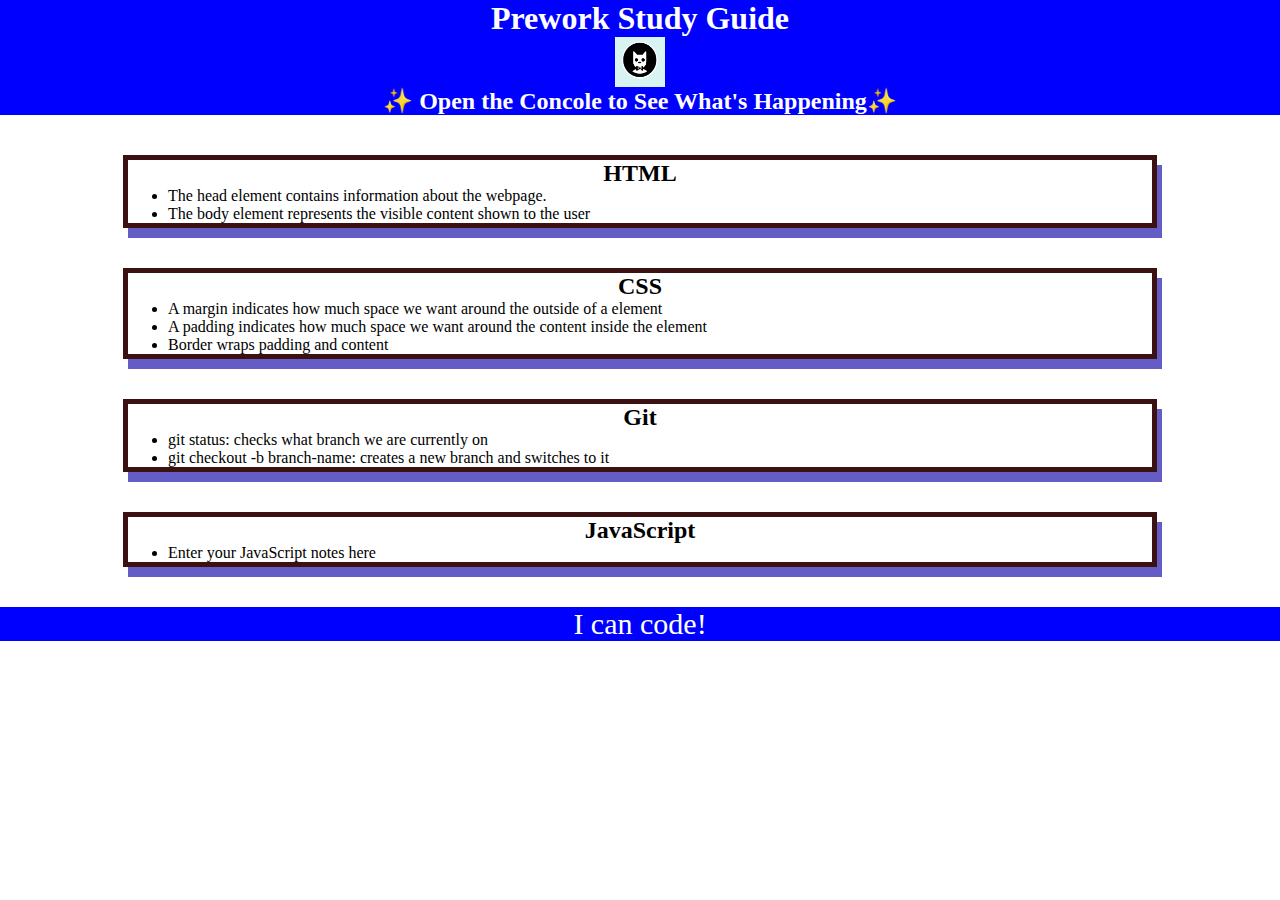
==== index.html @ 3dbb48b7 "Here goes JavaScript file" ====
<!DOCTYPE html>
<html lang="en">
  <head>
    <meta charset="UTF-8" />
    <meta http-equiv="X-UA-Compatible" content="IE=edge" />
    <meta name="viewport" content="width=device-width, initial-scale=1.0" />
    <link rel="stylesheet" href="./assets/style.css">
    <title>Prework Study Guide</title>
  </head>

  <body>
    <header id="top">
      <h1>Prework Study Guide</h1>
      <img 
        src="./assets/bowtie-cat.png"
         alt="Profile image of cat wearing a bow tie." 
         />
         <h2>✨ Open the Concole to See What's Happening✨</h2>

    </header>

    <main>
      <section class="card" id="html-section">
        <h2>HTML</h2>
        <ul>
          <li>The head element contains information about the webpage. </li>
          <li>The body element represents the visible content shown to the user</li>
          
        </ul>

      </section>
      
      <section class="card" id="css-section">
       <h2>CSS</h2>
       <ul>
        <li>A margin indicates how much space we want around the outside of a element</li>
        <li>A padding indicates how much space we want around the content inside the element</li>
        <li>Border wraps padding and content</li>
       </ul>

      </section>

      <section class="card" id="git-section">
        <h2>Git</h2>
        <ul>
          <li>git status: checks what branch we are currently on</li>
          <li>git checkout -b branch-name: creates a new branch and switches to it</li>

        </ul>

      </section>

      <section class="card" id="javascript-section">
        <h2>JavaScript</h2>
        <ul>
          <li>Enter your JavaScript notes here</li>
        </ul>

      </section>

    </main>

    <footer>
      <p>I can code!</p>
    </footer>
    <script src="./assets/script.js"></script>
    
  </body>
</html>
---- assets/style.css ----
* {
    margin: 0;
    padding: 0;
}
header,
footer {
    width: 100%;
    height: 120 px;
    background-color: blue;
    color: white;

}

h1,
h2{
    text-align: center;

}

img{
    display: block;
    height: 50px;
    width: 50px;
    margin-left: auto;
    margin-right: auto;
}

ul{
    padding-left: 40px;
    front-size: 20px;
}

p{
    text-align: center;
    font-size: 30px;
}
.card {
    width: 80%;
    margin: 40px auto;
    border: 5px solid rgb(60, 17, 17);
    box-shadow: 5px 10px #645dc5;
}
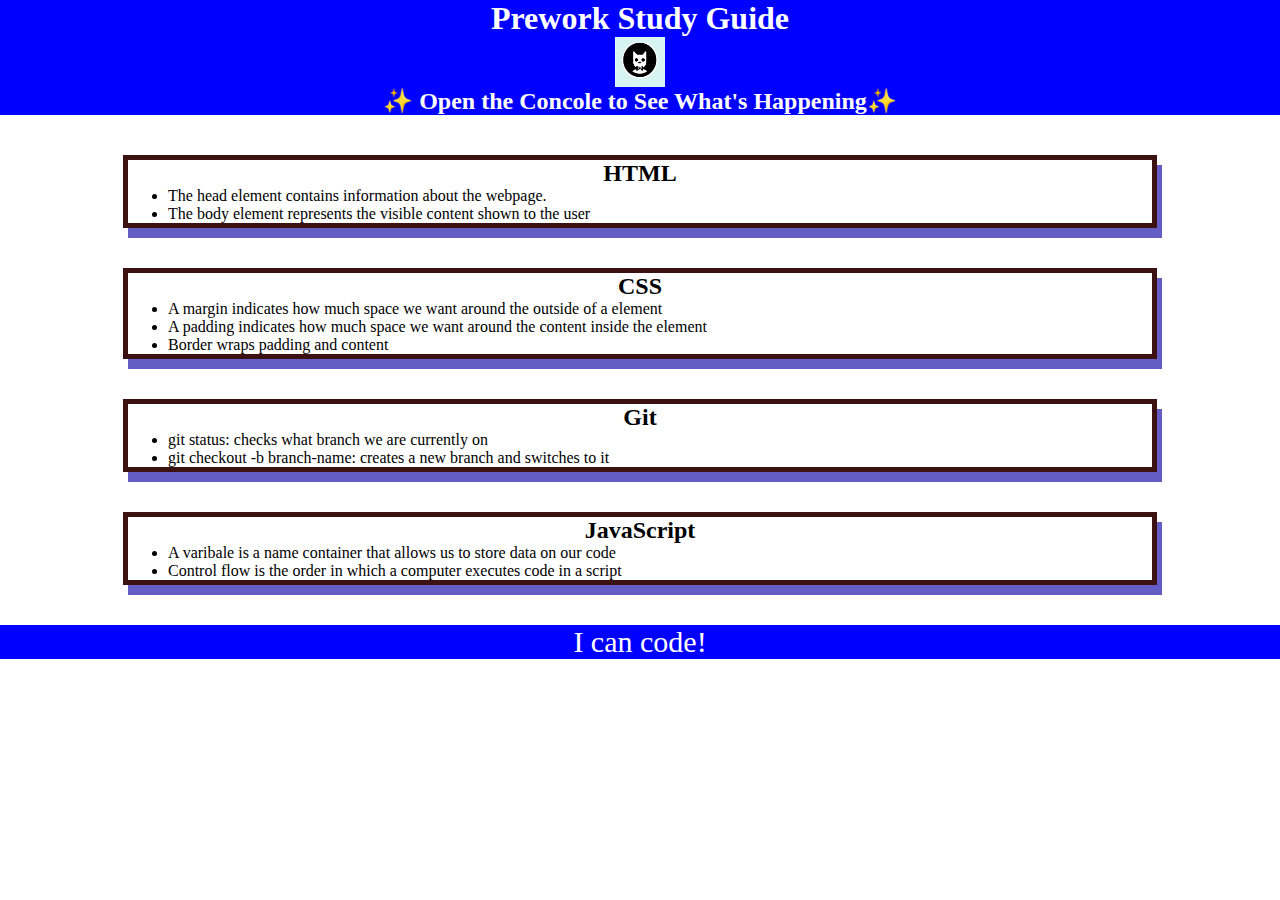
==== commit 69d00a89: "Here is JavaScriot file" ====
--- a/index.html
+++ b/index.html
@@ -53,7 +53,8 @@
       <section class="card" id="javascript-section">
         <h2>JavaScript</h2>
         <ul>
-          <li>Enter your JavaScript notes here</li>
+          <li>A varibale is a name container that allows us to store data on our code</li>
+          <li>Control flow is the order in which a computer executes code in a script</li>
         </ul>
 
       </section>
